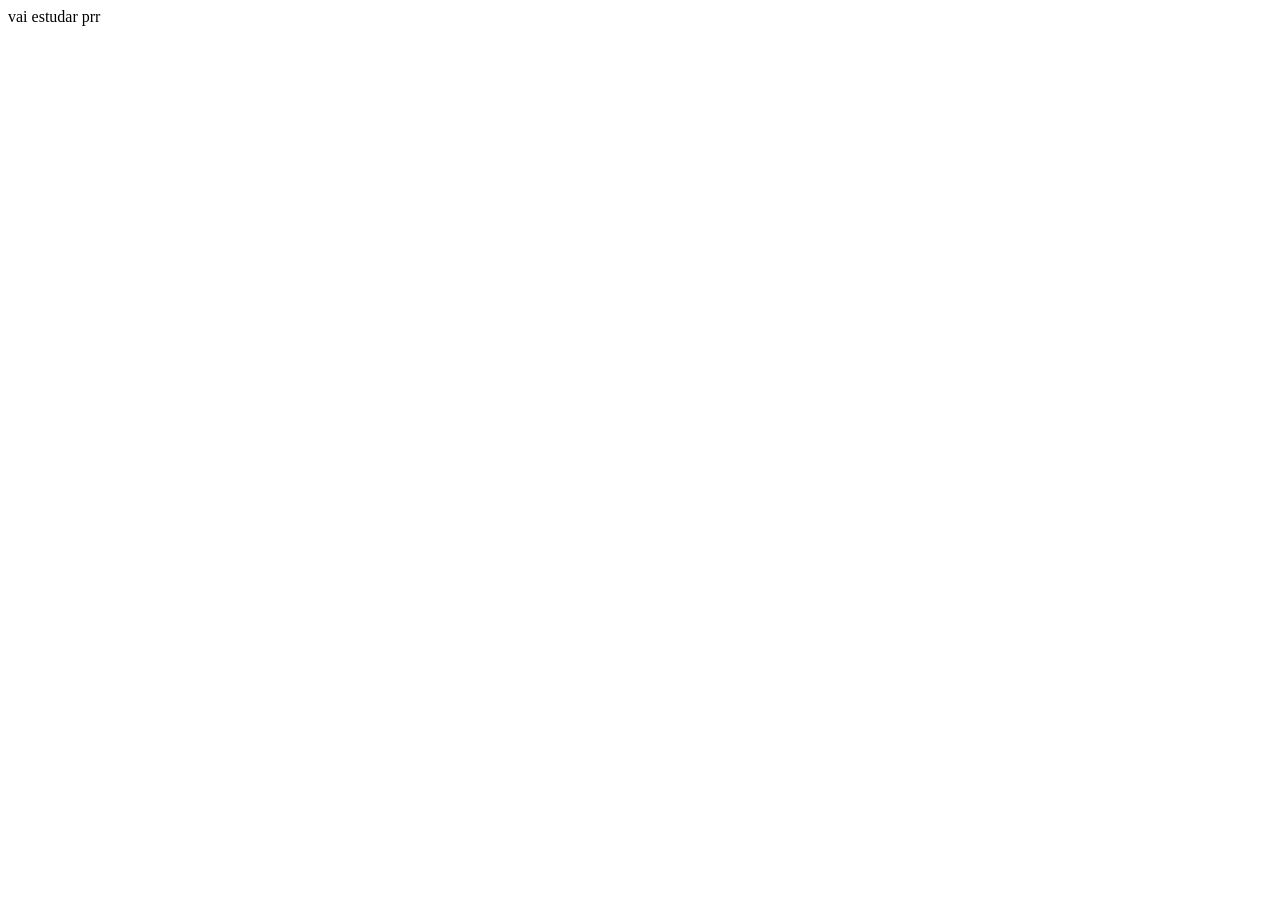
==== site-exemplo/index.html @ 4597703a "guanabara" ====
<!DOCTYPE html>
<html lang="pt-br">
    <md:inteiro></md:inteiro>
<head>
    <meta charset="UTF-8">
    <meta name="viewport" content="width=device-width, initial-scale=1.0">
    <title>Meu primeiro site em repositório</title>
</head>
<body> vai estudar prr

</body>
</html>
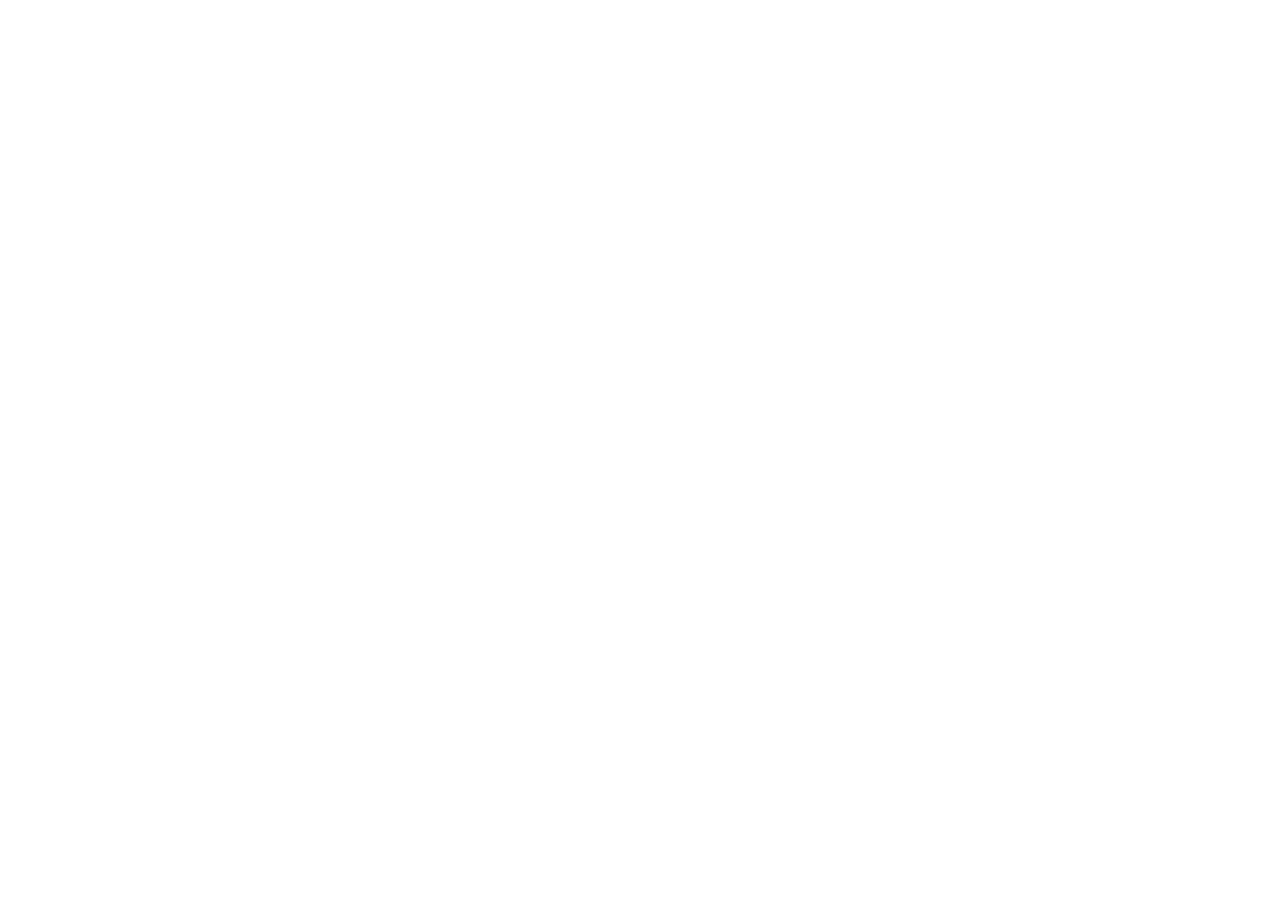
==== commit a88700e3: "Update index.html" ====
--- a/site-exemplo/index.html
+++ b/site-exemplo/index.html
@@ -6,7 +6,8 @@
     <meta name="viewport" content="width=device-width, initial-scale=1.0">
     <title>Meu primeiro site em repositório</title>
 </head>
-<body> vai estudar prr
+<body> 
+    
 
 </body>
-</html>+</html>
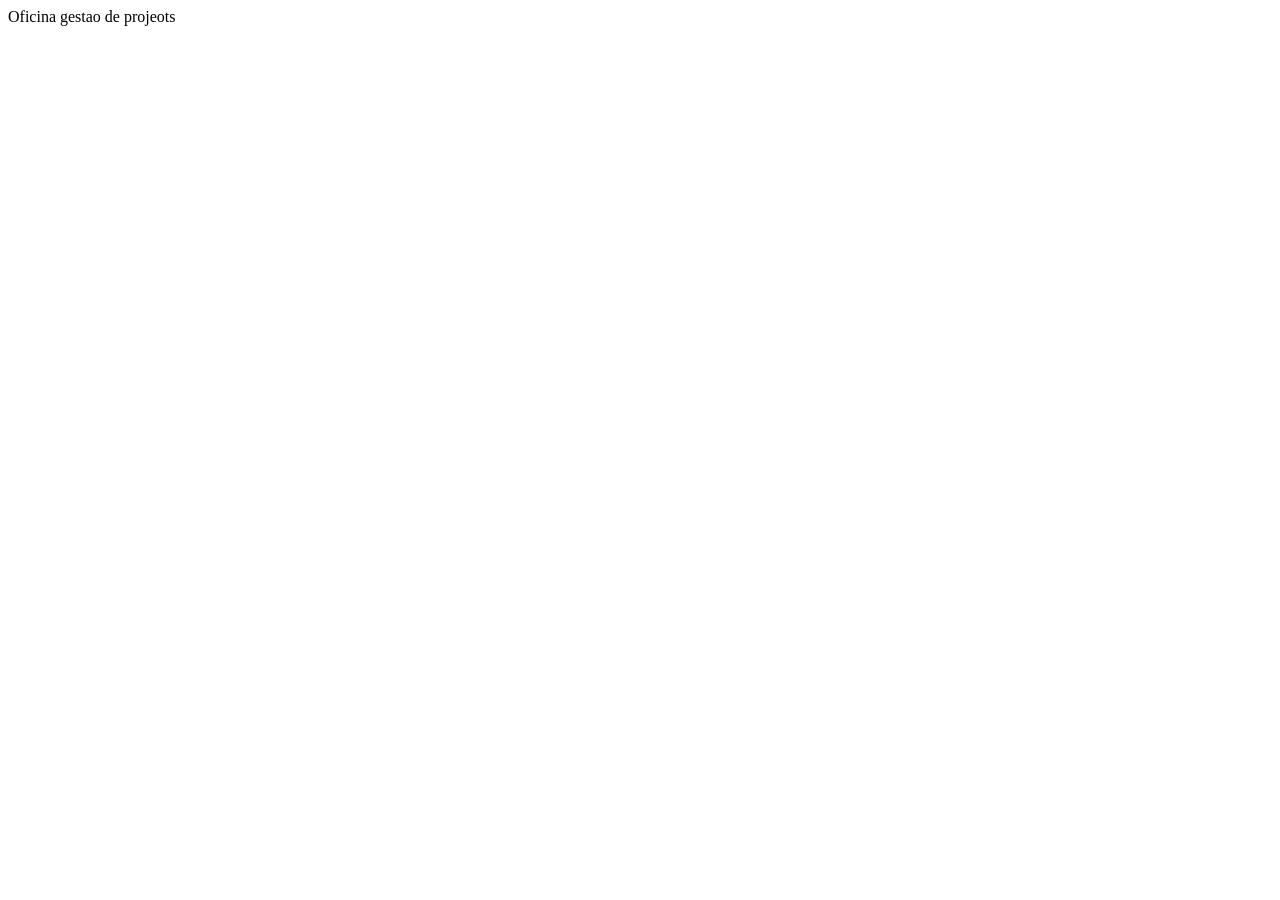
==== commit b7698a6c: "Update index.html" ====
--- a/site-exemplo/index.html
+++ b/site-exemplo/index.html
@@ -7,7 +7,7 @@
     <title>Meu primeiro site em repositório</title>
 </head>
 <body> 
-    
+    Oficina gestao de projeots 
 
 </body>
 </html>
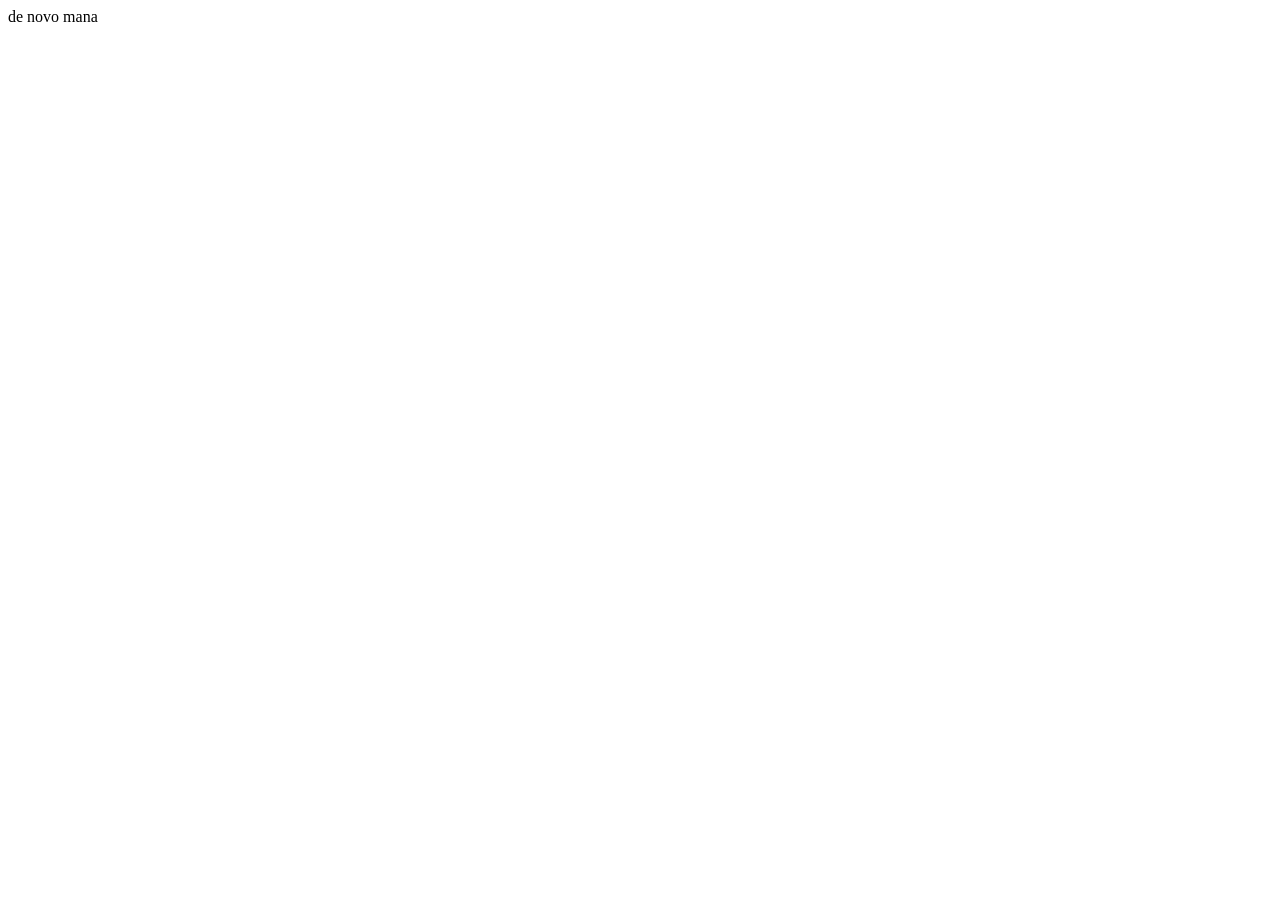
==== commit d89276e3: "uii" ====
--- a/site-exemplo/index.html
+++ b/site-exemplo/index.html
@@ -6,8 +6,7 @@
     <meta name="viewport" content="width=device-width, initial-scale=1.0">
     <title>Meu primeiro site em repositório</title>
 </head>
-<body> 
-    Oficina gestao de projeots 
+<body> de novo mana
 
 </body>
-</html>
+</html>
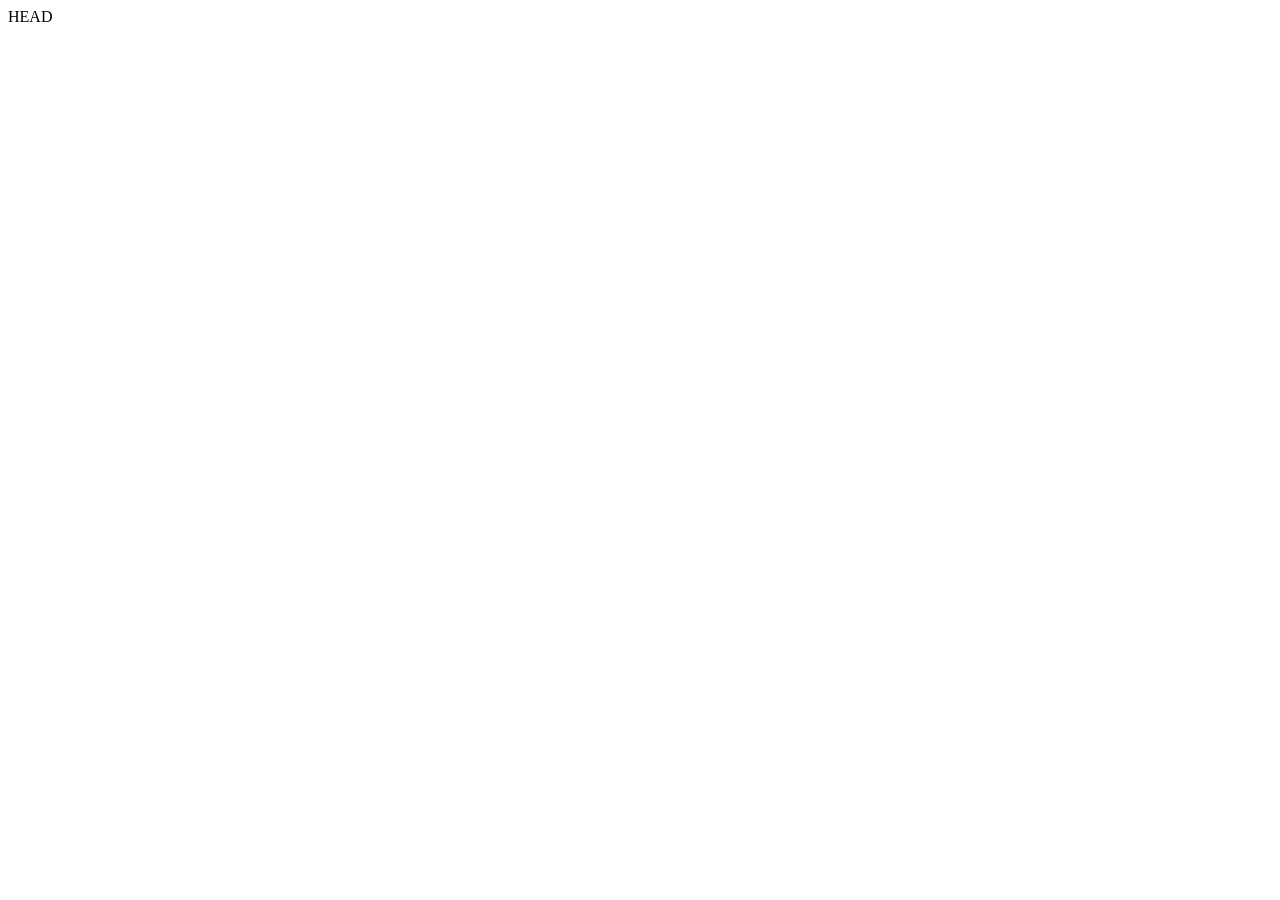
==== commit 4d62501e: "Merge branch 'main' of https://github.com/Leticia-Brasil/Ol--mundo-" ====
--- a/site-exemplo/index.html
+++ b/site-exemplo/index.html
@@ -4,9 +4,8 @@
 <head>
     <meta charset="UTF-8">
     <meta name="viewport" content="width=device-width, initial-scale=1.0">
-    <title>Meu primeiro site em repositório</title>
-</head>
-<body> de novo mana
+    <title>Meu primeiro site em repositório</title> HEAD
+<body> 
 
 </body>
-</html>+</html>
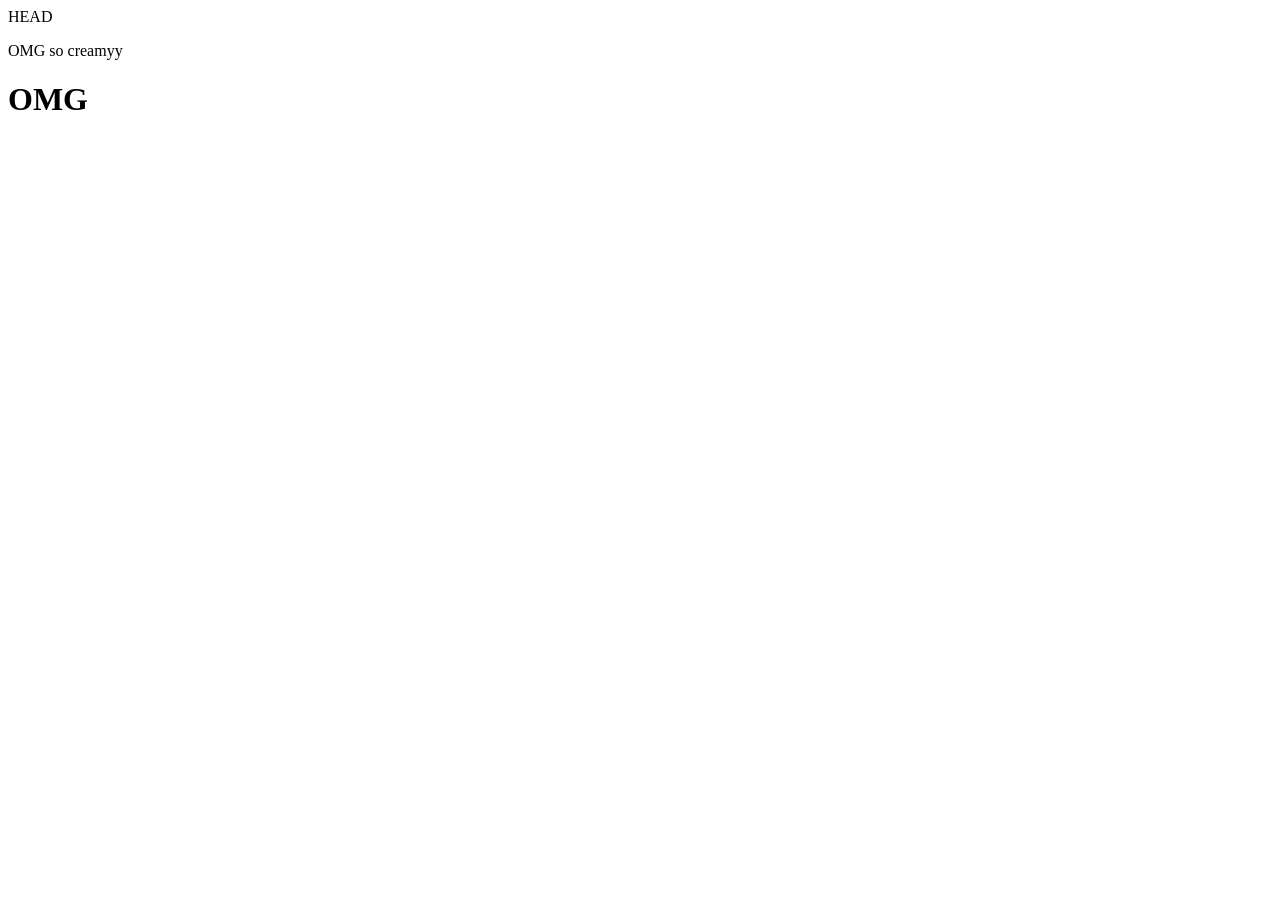
==== commit becb3ac9: "new" ====
--- a/site-exemplo/index.html
+++ b/site-exemplo/index.html
@@ -9,3 +9,5 @@
 
 </body>
 </html>
+<p> OMG so creamyy</p>
+<h1> OMG </h1>
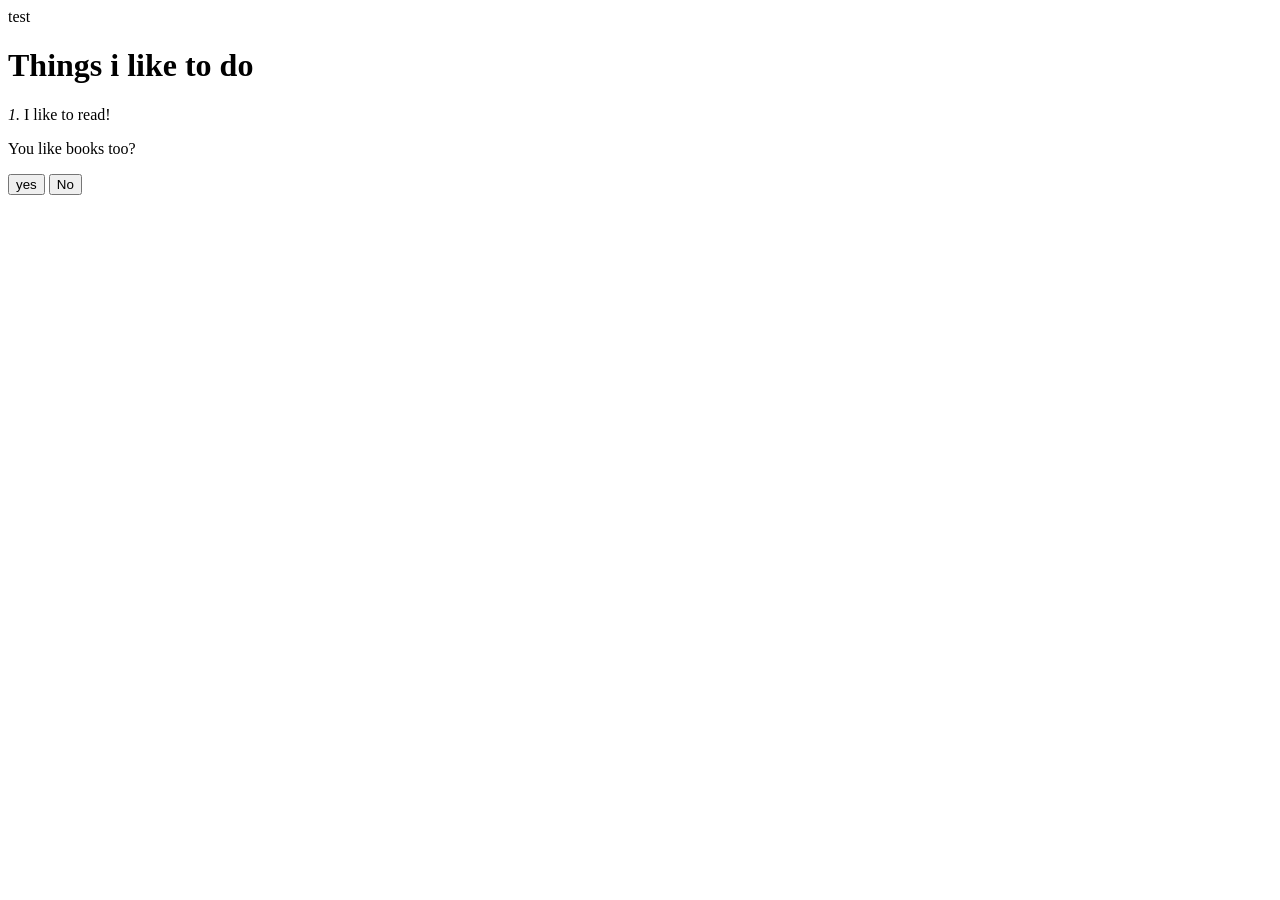
==== commit d4b08578: "study" ====
--- a/site-exemplo/index.html
+++ b/site-exemplo/index.html
@@ -4,10 +4,12 @@
 <head>
     <meta charset="UTF-8">
     <meta name="viewport" content="width=device-width, initial-scale=1.0">
-    <title>Meu primeiro site em repositório</title> HEAD
+    <title>Meu primeiro site em repositório</title> test
 <body> 
 
 </body>
 </html>
-<p> OMG so creamyy</p>
-<h1> OMG </h1>+<h1> Things i like to do </h1>
+<p> <em>1.</em> I like to read! </p>
+<P> You like books too?</P>
+<button> yes </button>  <button> No </button>
